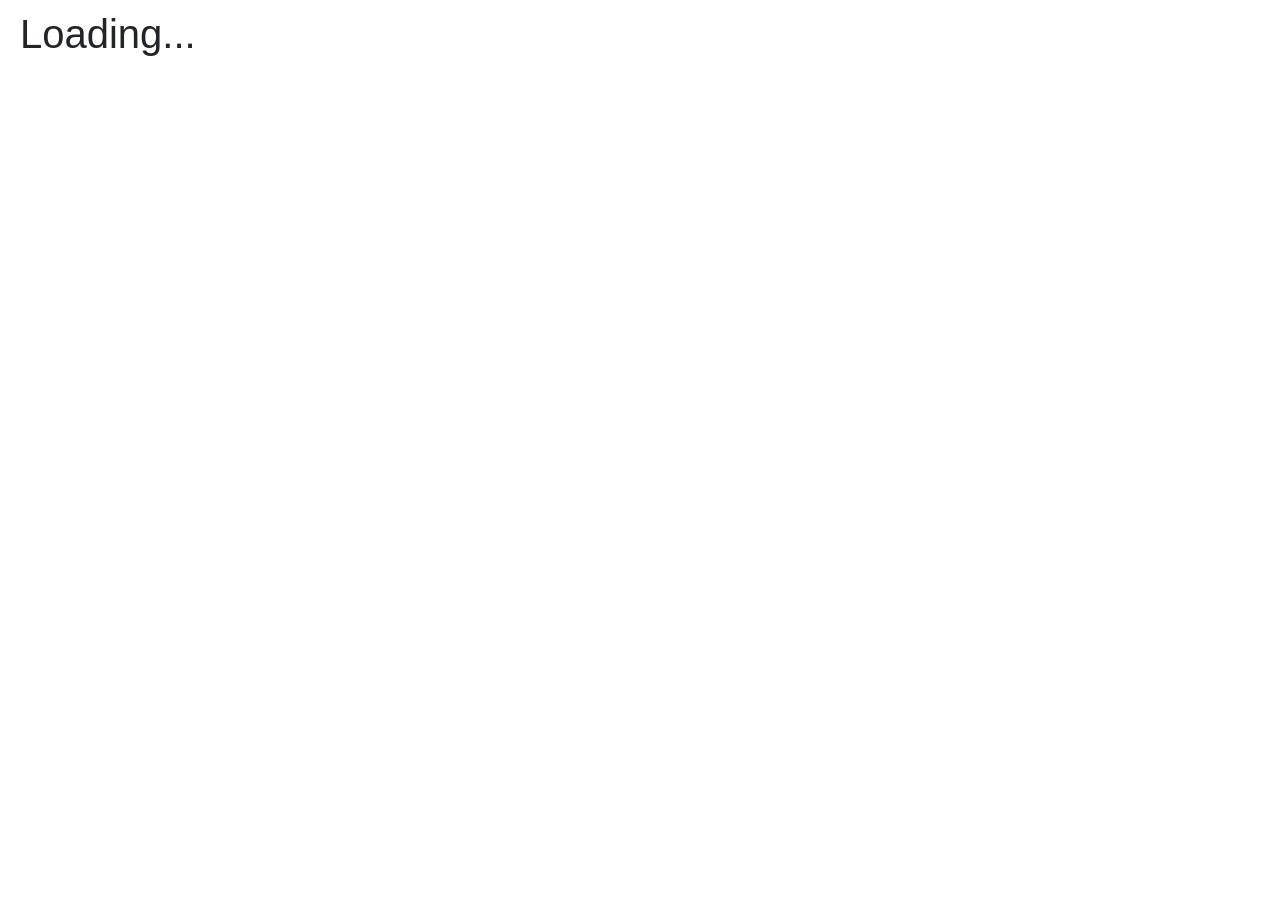
==== index.html @ 8d63b4b7 "restructured html and separated functions" ====
<!DOCTYPE html>
<html>
<head>
	<title>Trivia Game</title>
	<meta charset="utf-8">

	<script src="https://cdnjs.cloudflare.com/ajax/libs/jquery/3.2.1/jquery.min.js"></script>

	<link rel="stylesheet" href="https://stackpath.bootstrapcdn.com/bootstrap/4.1.3/css/bootstrap.min.css" integrity="sha384-MCw98/SFnGE8fJT3GXwEOngsV7Zt27NXFoaoApmYm81iuXoPkFOJwJ8ERdknLPMO" crossorigin="anonymous">

	<link rel="stylesheet" type="text/css" href="./assets/css/style.css">

</head>
<body>

	<div id="loadingScreen">
		<h1>Loading...</h1>
	</div>

	<div id="startScreen" style="display: none">
		<button id="startButton" class="btn-primary align-ctr">Start</button>
	</div>


	<div id="quizScreen" style="display: none">
		<div class="row">
			<div class="col-xs-6 container">
				<div class="col-xs-6" id="progressButtonsDiv">
					<button id="previousButton" class="btn-primary align-ctr">Previous question</button>
					<button id="nextButton" class="btn-primary align-ctr">Next Question</button>
				</div>
				
				<div class="col-xs-6">
					<span class="key">Category: </span>
					<span id="category"></span>
				</div>
				<div class="col-xs-6">
					<span class="key">Type: </span>
					<span id="type"></span>
				</div>
				<div class="col-xs-6 offset">
					<span class="key">Question<span id="questionNumber"></span>: </span>
					<span id="question"></span>
				</div>	
			</div>
			
			<div class="col-xs-6 container">
				<div>
					<h1 id="timer-header">Time remaining: <span id="timer"></span></h1>
				</div>
				<div>
					<h2 id="score">Score: </h2>
					<h2 id="result"></h2>
					<p id="answer"></p>
				</div>
			</div>
		</div>
		<div id="answersButtons">
			<div class="col-xs-6" id="multipleChoiceButtons">
				<button class="btn-secondary" id="answerOption1"></button>
				<button class="btn-secondary" id="answerOption2"></button>
				<button class="btn-secondary" id="answerOption3"></button>
				<button class="btn-secondary" id="answerOption4"></button>
			</div>
			<div class="col-xs-6" id="trueOrFalseButtons">
				<button class="btn-secondary" id="trueOption">True</button>
				<button class="btn-secondary" id="falseOption">False</button>
			</div>
		</div>
	</div>


	<div id="scoreScreen" style="display: none">
		<table class="table">
		  <tbody>
		    <tr>
		      <th scope="col">Total Time Spent: </th>
		      <td id="time-spent"></td>
		    </tr>
		  </tbody>
		  <tbody>
		    <tr>
		      <th scope="col">Questions Answered: </th>
		      <td id="answered-total"></td>
		    </tr>
		  </tbody>
		  <tbody>
		    <tr>
		      <th scope="col">Correct: </th>
		      <td id="answered-correct"></td>
		    </tr>
		  </tbody>
		</table>
	</div>


	<script src="./assets/javascript/app.js"></script>

</body>
</html>
---- assets/css/style.css ----
div {
	margin-left: 20px;
	margin-top: 10px;
}

button {
	border-radius: 5px;
}

.key {
	font-weight: bold;
}

.container {
	width: 50%;
	height: 220px;
}

.col-md-9 {
	margin: 30px;
}

.btn-primary {
	padding: 20px;
	margin: 10px;
}

.btn-primary {
	width: 175px;
}

.btn-secondary {
	padding: 20px;
	margin: 10px;
}
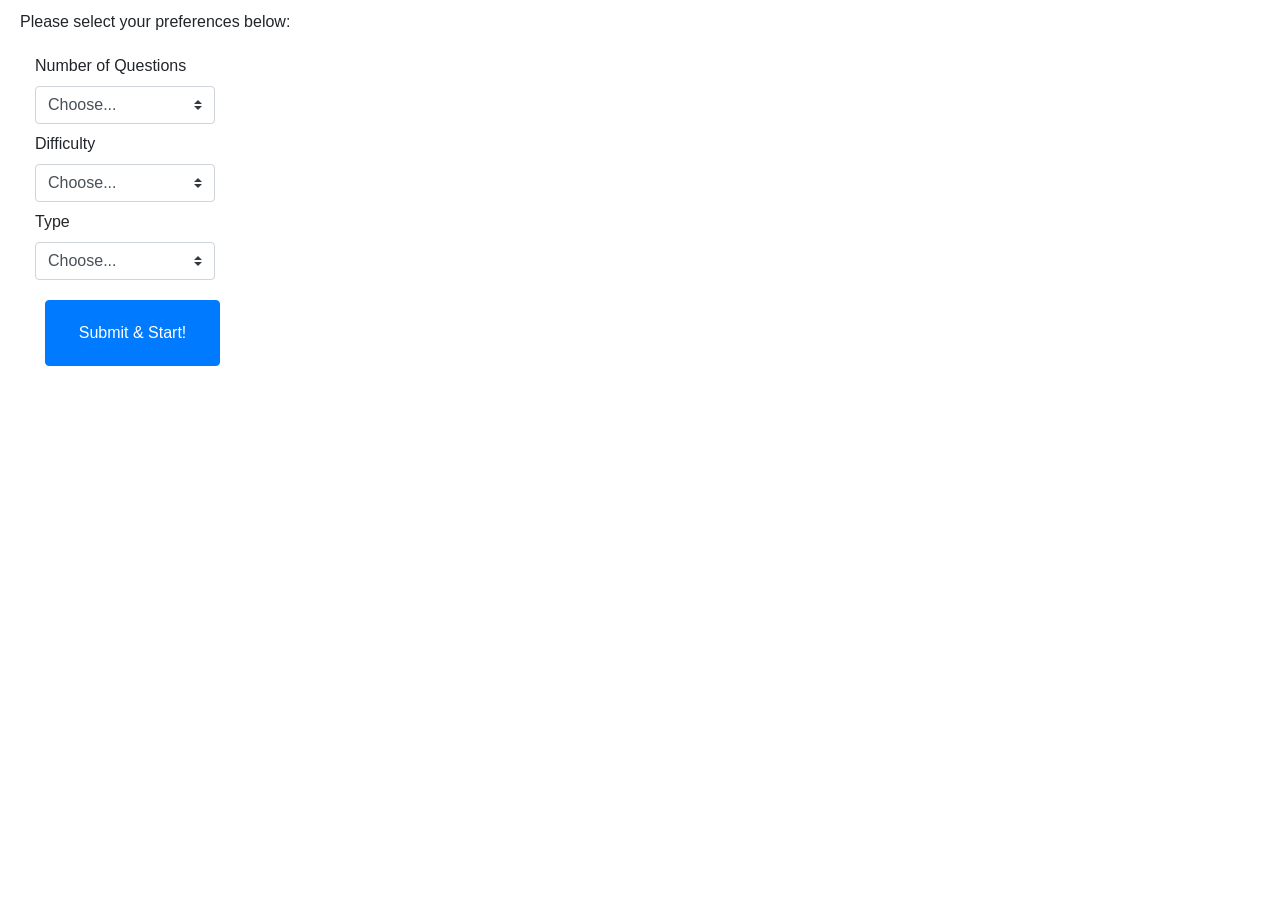
==== commit b6158632: "added preferences screen, removed loading & start screens" ====
--- a/index.html
+++ b/index.html
@@ -6,6 +6,8 @@
 
 	<script src="https://cdnjs.cloudflare.com/ajax/libs/jquery/3.2.1/jquery.min.js"></script>
 
+	<link rel="stylesheet" type="text/css" href="./assets/css/reset.css">
+
 	<link rel="stylesheet" href="https://stackpath.bootstrapcdn.com/bootstrap/4.1.3/css/bootstrap.min.css" integrity="sha384-MCw98/SFnGE8fJT3GXwEOngsV7Zt27NXFoaoApmYm81iuXoPkFOJwJ8ERdknLPMO" crossorigin="anonymous">
 
 	<link rel="stylesheet" type="text/css" href="./assets/css/style.css">
@@ -13,35 +15,78 @@
 </head>
 <body>
 
-	<div id="loadingScreen">
+	<div id="preferencesScreen">
+		<p>Please select your preferences below:</p>
+		<form class="form-block col-2">
+
+			<label class="my-1 mr-2" for="amountPref">Number of Questions</label>
+			<select class="custom-select my-1 mr-sm-2" id="amountPref">
+			    <option selected>Choose...</option>
+			    <option value="5">5</option>
+			    <option value="10">10</option>
+			    <option value="15">15</option>
+			    <option value="20">20</option>
+			    <option value="25">25</option>
+			    <option value="30">30</option>
+			    <option value="35">35</option>
+			    <option value="40">40</option>
+			    <option value="45">45</option>
+			    <option value="50">50</option>
+		  	</select>
+
+		  	<label class="my-1 mr-2" for="difficultyPref">Difficulty</label>
+			<select class="custom-select my-1 mr-sm-2" id="difficultyPref">
+			    <option selected>Choose...</option>
+			    <option value="easy">Easy</option>
+			    <option value="medium">Medium</option>
+			    <option value="hard">Hard</option>
+		  	</select>
+
+		  	<label class="my-1 mr-2" for="typePref">Type</label>
+			<select class="custom-select my-1 mr-sm-2" id="typePref">
+			    <option selected>Choose...</option>
+			    <option value="multiple">Multiple Choice</option>
+			    <option value="boolean">True/False</option>
+			    <option value="">Both</option>
+		  	</select>
+		  	<button type="submit" id="submitPreferences" class="btn btn-primary my-3">Submit & Start!</button>
+		</form>
+	</div>
+
+	<!-- <div id="loadingScreen" style="display: none">
 		<h1>Loading...</h1>
 	</div>
 
-	<div id="startScreen" style="display: none">
-		<button id="startButton" class="btn-primary align-ctr">Start</button>
-	</div>
+	<div class="col-lg-10" id="startScreen" style="display: none">
+		<div class="row">
+			<div class="mx-auto">
+				<button type="button" id="startButton" class="btn btn-primary btn-lg btn-sx">Start</button>
+			</div>		
+		</div>
+	</div> -->
 
 
 	<div id="quizScreen" style="display: none">
-		<div class="row">
+		<div class="row m-0">
 			<div class="col-xs-6 container">
-				<div class="col-xs-6" id="progressButtonsDiv">
-					<button id="previousButton" class="btn-primary align-ctr">Previous question</button>
-					<button id="nextButton" class="btn-primary align-ctr">Next Question</button>
+				<div class="col-xs-6 clearfix" id="progressButtons">
+					<div class="col-4 float-left progButton">
+						<button id="previousButton" class="btn-primary">Previous question</button>
+					</div>
+					<div class="col-4 float-left progButton">
+						<button id="nextButton" class="btn-primary align-ctr">Next Question</button>
+					</div>
 				</div>
-				
-				<div class="col-xs-6">
+
+				<div class="col-xs-6 clearfix">
 					<span class="key">Category: </span>
 					<span id="category"></span>
 				</div>
-				<div class="col-xs-6">
+				<div class="col-xs-6 clearfix">
 					<span class="key">Type: </span>
 					<span id="type"></span>
 				</div>
-				<div class="col-xs-6 offset">
-					<span class="key">Question<span id="questionNumber"></span>: </span>
-					<span id="question"></span>
-				</div>	
+				
 			</div>
 			
 			<div class="col-xs-6 container">
@@ -49,50 +94,66 @@
 					<h1 id="timer-header">Time remaining: <span id="timer"></span></h1>
 				</div>
 				<div>
-					<h2 id="score">Score: </h2>
-					<h2 id="result"></h2>
-					<p id="answer"></p>
+					<p id="score">Score: </p>
+					<p id="result"></p>
 				</div>
 			</div>
 		</div>
+		<div class="offset">
+			<span class="key">Question<span id="questionNumber"></span>: </span>
+			<span id="question"></span>
+		</div>	
+
 		<div id="answersButtons">
 			<div class="col-xs-6" id="multipleChoiceButtons">
-				<button class="btn-secondary" id="answerOption1"></button>
-				<button class="btn-secondary" id="answerOption2"></button>
-				<button class="btn-secondary" id="answerOption3"></button>
-				<button class="btn-secondary" id="answerOption4"></button>
+				<button class="btn-secondary ml-0 mr-2 mb-2" id="answerOption1"></button>
+				<button class="btn-secondary m-2" id="answerOption2"></button>
+				<button class="btn-secondary m-2" id="answerOption3"></button>
+				<button class="btn-secondary m-2" id="answerOption4"></button>
 			</div>
 			<div class="col-xs-6" id="trueOrFalseButtons">
-				<button class="btn-secondary" id="trueOption">True</button>
-				<button class="btn-secondary" id="falseOption">False</button>
+				<button class="btn-secondary ml-0 mr-2 mb-2" id="trueOption">True</button>
+				<button class="btn-secondary m-2" id="falseOption">False</button>
 			</div>
 		</div>
 	</div>
 
 
-	<div id="scoreScreen" style="display: none">
+	<div id="scoreScreen" class="col-3" style="display: none">
+		<h2>Your Results:</h2>
 		<table class="table">
-		  <tbody>
-		    <tr>
-		      <th scope="col">Total Time Spent: </th>
-		      <td id="time-spent"></td>
-		    </tr>
-		  </tbody>
-		  <tbody>
-		    <tr>
-		      <th scope="col">Questions Answered: </th>
-		      <td id="answered-total"></td>
-		    </tr>
-		  </tbody>
-		  <tbody>
-		    <tr>
-		      <th scope="col">Correct: </th>
-		      <td id="answered-correct"></td>
-		    </tr>
-		  </tbody>
+			<tbody>
+			<tr>
+				<th scope="col">Total Time Spent: </th>
+				<td id="timeSpent"></td>
+			</tr>
+			</tbody>
+			<tbody>
+			<tr>
+				<th scope="col">Questions Answered: </th>
+				<td id="answeredTotal"></td>
+			</tr>
+			</tbody>
+			<tbody>
+			<tr>
+				<th scope="col">Questions Skipped: </th>
+				<td id="skippedQuestions"></td>
+			</tr>
+			</tbody>
+			<tbody>
+			<tr>
+				<th scope="col">Total Correct: </th>
+				<td id="answeredCorrect"></td>
+			</tr>
+			</tbody>
+			<tbody>
+			<tr>
+				<th scope="col">Percent Correct: </th>
+				<td id="percentCorrect"></td>
+			</tr>
+			</tbody>
 		</table>
 	</div>
-
 
 	<script src="./assets/javascript/app.js"></script>
 
--- a/assets/css/style.css
+++ b/assets/css/style.css
@@ -7,29 +7,37 @@
 	border-radius: 5px;
 }
 
+#progressButtons {
+	margin-left: 0px;
+	padding: 0px;
+}
+
+#previousButton {
+	margin-left: 0px;
+}
+
+.progButton {
+	padding: 0px;
+}
+
 .key {
 	font-weight: bold;
 }
 
 .container {
 	width: 50%;
-	height: 220px;
 }
 
-.col-md-9 {
-	margin: 30px;
+.offset {
+	padding: 20px;
 }
 
 .btn-primary {
 	padding: 20px;
 	margin: 10px;
-}
-
-.btn-primary {
 	width: 175px;
 }
 
 .btn-secondary {
 	padding: 20px;
-	margin: 10px;
 }
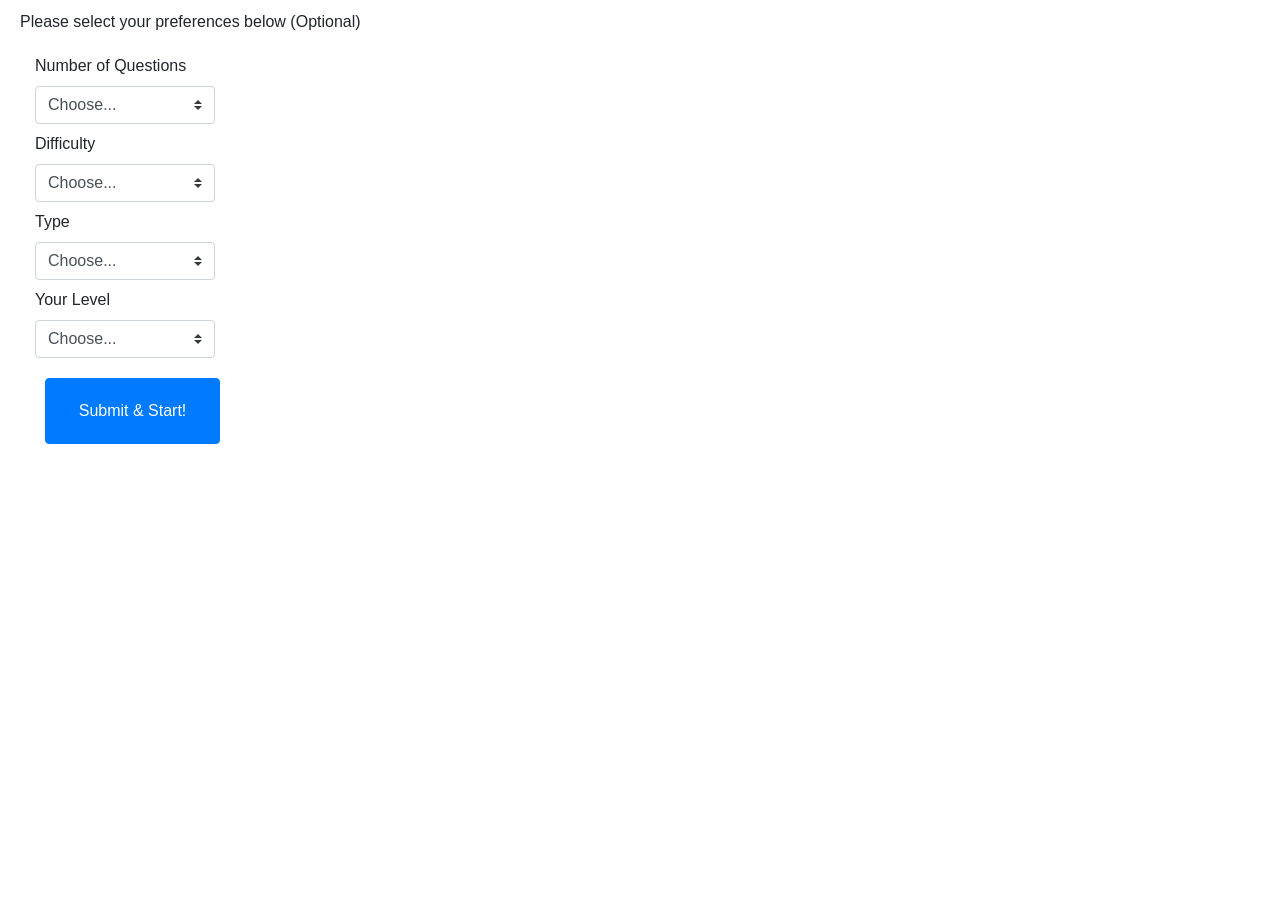
==== commit 66fa4575: "added levels" ====
--- a/index.html
+++ b/index.html
@@ -16,9 +16,9 @@
 <body>
 
 	<div id="preferencesScreen">
-		<p>Please select your preferences below:</p>
+		<p>Please select your preferences below (Optional)</p>
+
 		<form class="form-block col-2">
-
 			<label class="my-1 mr-2" for="amountPref">Number of Questions</label>
 			<select class="custom-select my-1 mr-sm-2" id="amountPref">
 			    <option selected>Choose...</option>
@@ -40,6 +40,7 @@
 			    <option value="easy">Easy</option>
 			    <option value="medium">Medium</option>
 			    <option value="hard">Hard</option>
+			    <option value="">All</option>
 		  	</select>
 
 		  	<label class="my-1 mr-2" for="typePref">Type</label>
@@ -49,22 +50,22 @@
 			    <option value="boolean">True/False</option>
 			    <option value="">Both</option>
 		  	</select>
-		  	<button type="submit" id="submitPreferences" class="btn btn-primary my-3">Submit & Start!</button>
+
+		  	<label class="my-1 mr-2" for="levelPref">Your Level</label>
+			<select class="custom-select my-1 mr-sm-2" id="levelPref">
+			    <option selected>Choose...</option>
+			    <option value="30">Beginner (30 seconds per question)</option>
+			    <option value="15">Intermediate (15 seconds per question)</option>
+			    <option value="8">Advanced (8 seconds per question)</option>
+			    <option value="3">Expert (3 seconds per question)</option>
+		  	</select>
+
+		  	<button type="submit" id="startButton" class="btn btn-primary my-3">Submit & Start!
+		  		<span id="loadingButton" class="spinner-border spinner-border-sm" role="status" style="display: none"></span>
+		  	</button>
+
 		</form>
 	</div>
-
-	<!-- <div id="loadingScreen" style="display: none">
-		<h1>Loading...</h1>
-	</div>
-
-	<div class="col-lg-10" id="startScreen" style="display: none">
-		<div class="row">
-			<div class="mx-auto">
-				<button type="button" id="startButton" class="btn btn-primary btn-lg btn-sx">Start</button>
-			</div>		
-		</div>
-	</div> -->
-
 
 	<div id="quizScreen" style="display: none">
 		<div class="row m-0">
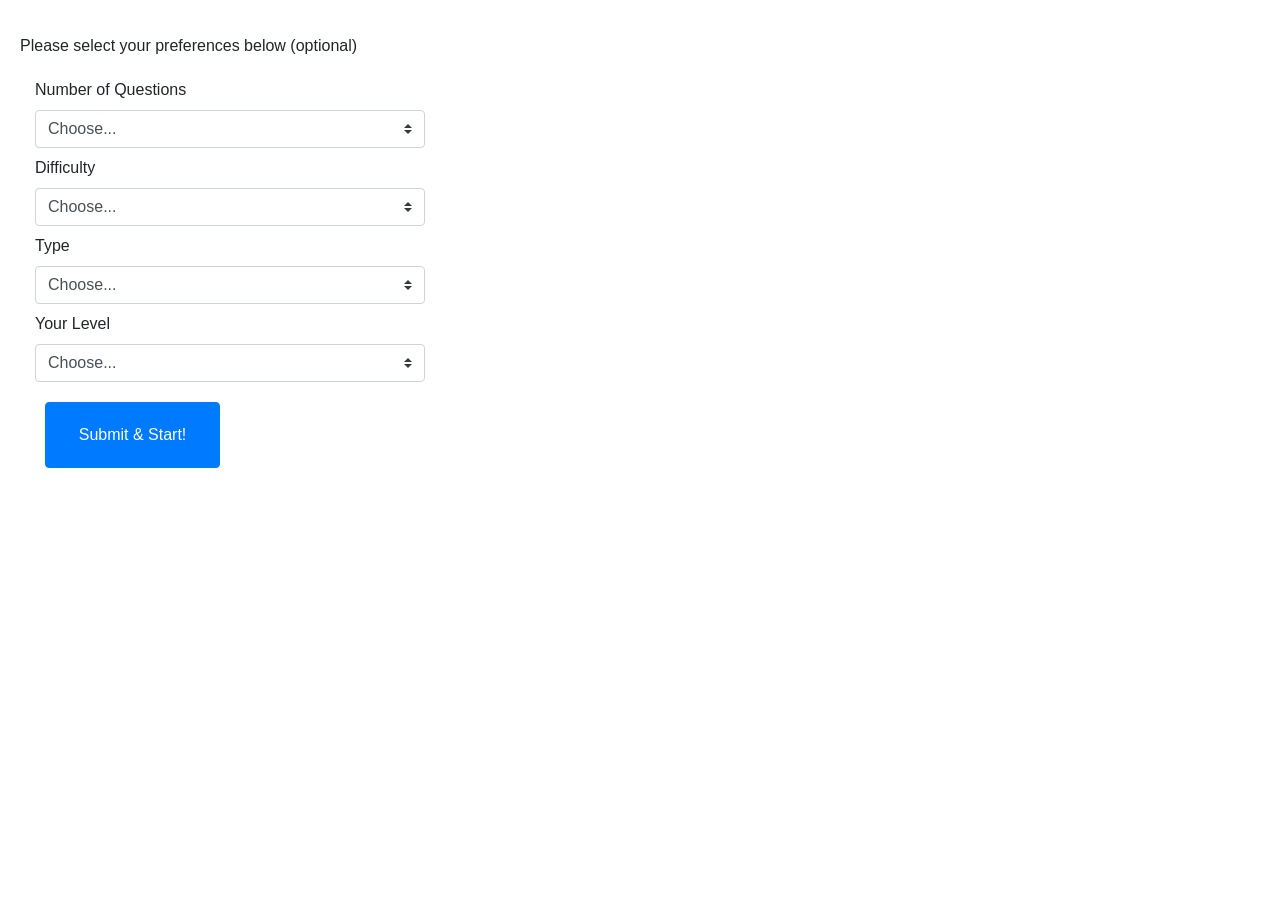
==== commit 50c08654: "cleaned code, reduced number of variables and fixed the questions skipped count bug" ====
--- a/index.html
+++ b/index.html
@@ -16,9 +16,10 @@
 <body>
 
 	<div id="preferencesScreen">
-		<p>Please select your preferences below (Optional)</p>
+		<br>
+		<p>Please select your preferences below (optional)</p>
 
-		<form class="form-block col-2">
+		<form class="form-block col-4">
 			<label class="my-1 mr-2" for="amountPref">Number of Questions</label>
 			<select class="custom-select my-1 mr-sm-2" id="amountPref">
 			    <option selected>Choose...</option>
@@ -120,9 +121,10 @@
 	</div>
 
 
-	<div id="scoreScreen" class="col-3" style="display: none">
+	<div id="scoreScreen" class="col-8" style="display: none">
+		<br>
 		<h2>Your Results:</h2>
-		<table class="table">
+		<table class="table col-6">
 			<tbody>
 			<tr>
 				<th scope="col">Total Time Spent: </th>
